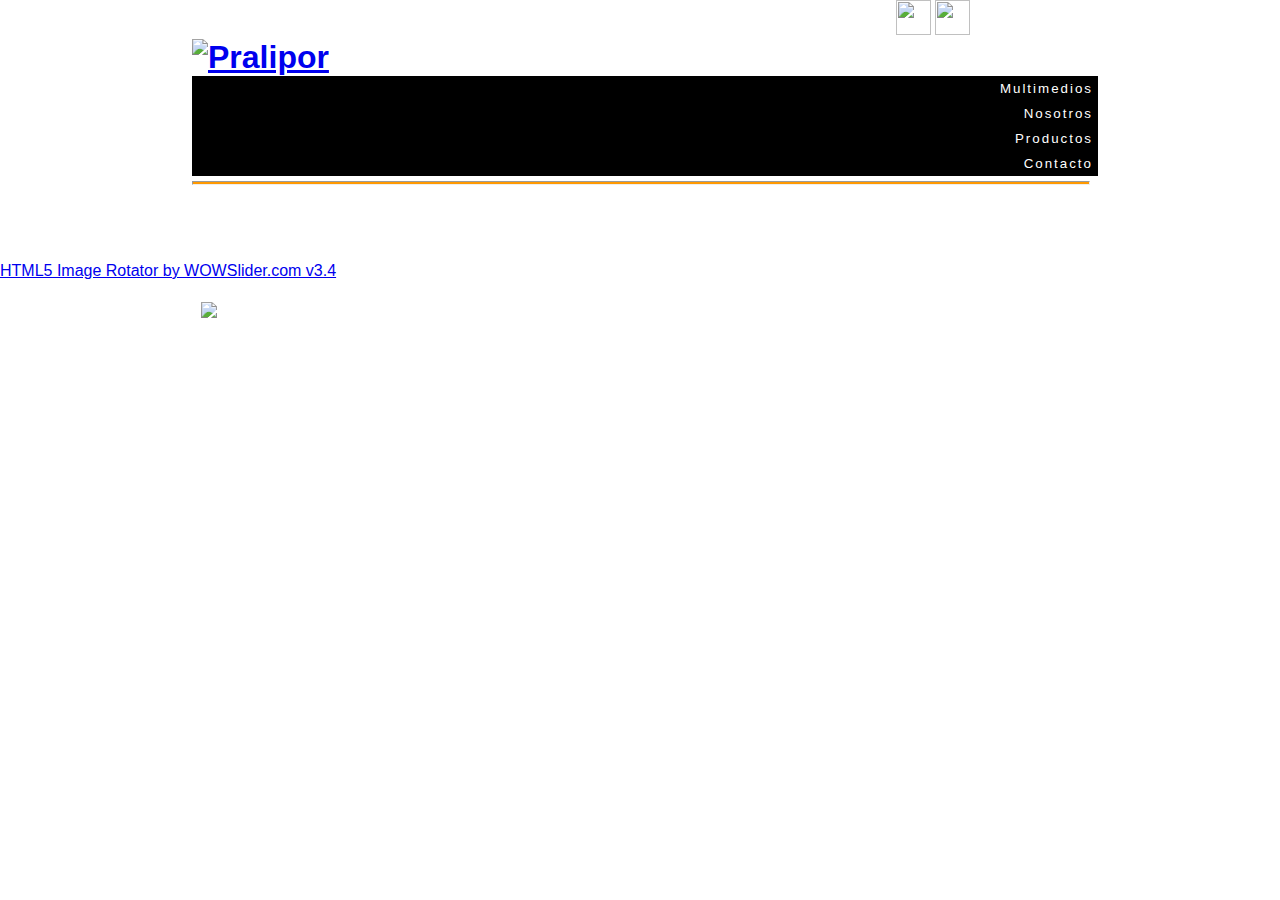
==== index.html @ 50ef8183 "master commit" ====
<!DOCTYPE html>
<html lang="es">
	<head>
		<title>Pralipor</title>
		<meta charset="utf-8"/>
		<meta name="description" content="Pralipor" />
		<meta name="viewport" content="width=device-width,initial-scale=1" />
		<link rel="shortcut icon" type="image/x-icon" href="favicon.ico" />
		<link rel="author" type="text/plain" href="humans.txt" />
		<link rel="stylesheet" type="text/css" href="css/style.css">
		<!-- [if lt IE 9]>
			<script src="//html5shiv.googlecode.com/svn/trunk/html5.js"></script>
		<![endif]-->
		<!--[if lt IE 9]><script src="http://css3-mediaqueries-js.googlecode.com/svn/trunk/css3-mediaqueries.js"></script><![endif]-->
		<script type="text/javascript" src="../engine1/jquery.js"></script>
		<link rel="stylesheet" type="text/css" href="../engine1/style.css" media="screen" />
	</head>
	<body>
		<header>
			<div class="header_button">
				<img src="http://praliport.com/website/imagenes/facebook-01.png" width="35" height="35" />
				<img src="http://praliport.com/website/imagenes/twitter-01.png" width="35" height="35" />
			</div>
			<a href="index.php"><h1><img src="http://praliport.com/website/imagenes/Logotiop.png" title="Pralipor" /></h1></a>
			<nav>
				<ul>
					<li> Multimedios </li>
					<li> Nosotros </li>
					<li> Productos </li>
					<li> Contacto </li>
				</ul>
			</nav>
		</header>
		<hr>
		<section>
			<article>
				<!-- Start WOWSlider.com BODY section id=wowslider-container1 -->
					<div id="wowslider-container1">
						<div class="ws_images">
							<ul>
								<li><img src="../data1/images/nuestrosproductos_2.jpg" alt="" title="" id="wows1_0"/></li>
								<li><img src="../data1/images/medioambiente_1.jpg" alt="" title="" id="wows1_1"/></li>
								<li><img src="../data1/images/medioambiente_2.jpg" alt="" title="" id="wows1_2"/></li>
								<li><img src="../data1/images/nuestrosproductos_1.jpg" alt="" title="" id="wows1_3"/></li>
							</ul>
						</div>
						<a class="wsl" href="http://wowslider.com">HTML5 Image Rotator by WOWSlider.com v3.4</a>
						<a href="#" class="ws_frame"></a>
						<div class="ws_shadow"></div>
					</div>
					<script type="text/javascript" src="../engine1/wowslider.js"></script>
					<script type="text/javascript" src="../engine1/script.js"></script>
				<!-- End WOWSlider.com BODY section -->
			</article>
		</section>
		<section id="contenedor">
			<section id="contenedor_left">
				<picture>
					<img src="http://praliport.com/website/imagenes/arbole.jpg" title="arboles" />
				</picture>
			</section>
			<section id="contenedor_derecha">
				<section>
					En PRALIPORT mantenemos proyectos conjuntos de Investigación, Desarrollo e Innovación de nuevos productos y mercados. Somos conscientes de que nuestros productos se enfocan hacia el ocio del consumidor, lo que nos anima a trabajar día a día por satisfacer a nuestros clientes y, por consiguiente a nuestros consumidores. Nuestra misión es: <br />
					•	Ampliar y mejorar nuestra oferta con nuevos productos y de mayor calidad.<br />
					•	Desarrollar más nuestros programas de protección medioambiental.<br />
					•	Mejorar continuamente nuestros procesos tanto internos como externos para adaptarnos a nuestros clientes y que estos gocen de un servicio fiable y de calidad. <br />
					•	Implementar soluciones logísticas adaptadas a las particularidades de volumen de nuestros productos, garantizando al cliente un servicio óptimo, elevada capacidad en el mantenimiento de los stocks y rapidez en la reposición.
				</section>
			</section>
		</section>
	</body>
</html>
---- css/style.css ----
*{
	padding: 0;
	margin: 0;
}

html{
	background: url(http://praliport.com/website/imagenes/FONDO.jpg);
	color: #FFFFFF;
	font-family: Helvetica;
}

h1{
	margin-left: 15%;
}

hr {
	background: #FF9900;
	margin-left: 15%;
	width: 70%;
	color: #FF9900;
	background-color: #FF9900;
	height: 2px;
	margin-top: 5px;
	margin-bottom: 5px;
}

nav ul li{
	width: 70%;
	background: #000000;
	margin-left: 15%;
	text-align: right;
	padding: 5px;
	list-style-type: none;
	font-size: 10pt;
	text-align: right;
	cursor: pointer;
	font-family: Arial, Helvetica, sans-serif;
	font-weight: normal;
	letter-spacing: 2px;
}

li:hover.li_menu {
	background: #333333;
	color: #FFFF09;
}
.header_button{
	margin-left: 70%;
}

#contenedor{
	border-radius: 0.5em;
	display: inline-block;
	margin: 1em;
	max-width: 100%;
	padding: 0.25em;
	vertical-align: top;
	width: 100%;
	min-width: 215px;
}


#contenedor_multimedios{
	border-radius: 0.5em;
	display: inline-block;
	margin: 1em;
	max-width: 60%;
	padding: 0.25em;
	vertical-align: top;
	width: 60%;
	min-width: 215px;
	margin-left: 20%;
}

#video{
	width: 274px;
	min-width: 215px;
	height: 166px;
	margin-left: 20px;
}

#contenedor_left{
	margin-left: 14%;
	width: 20%;
	float: left;
	min-width: 235px;
}

#contenedor_derecha{
	float:left;
	width: 50%;
	font-family: Helvetica;
	font-size: 9pt;
	color: #FFF;
	line-height: 20px;
	text-align: justify;
	letter-spacing: 1px;
}


#contenedor_left img{
	border: 2px solid #FFFFFF;
}

@media all and (max-width: 1200px) {
	#contenedor_left{
		margin-left: 0%;
		width: 20%;
		float: left;
	}
	#contenedor_derecha{
		margin-left: 5px;
		width: 70%;
	}
}

@media all and (max-width: 500px){
	h1{
		margin-left: 0px;
	}
	h1 img{
		width: 100%;
	}
	#video{
		width: 100%;
		height: 166px;
		margin-left: 0px;
	}
}
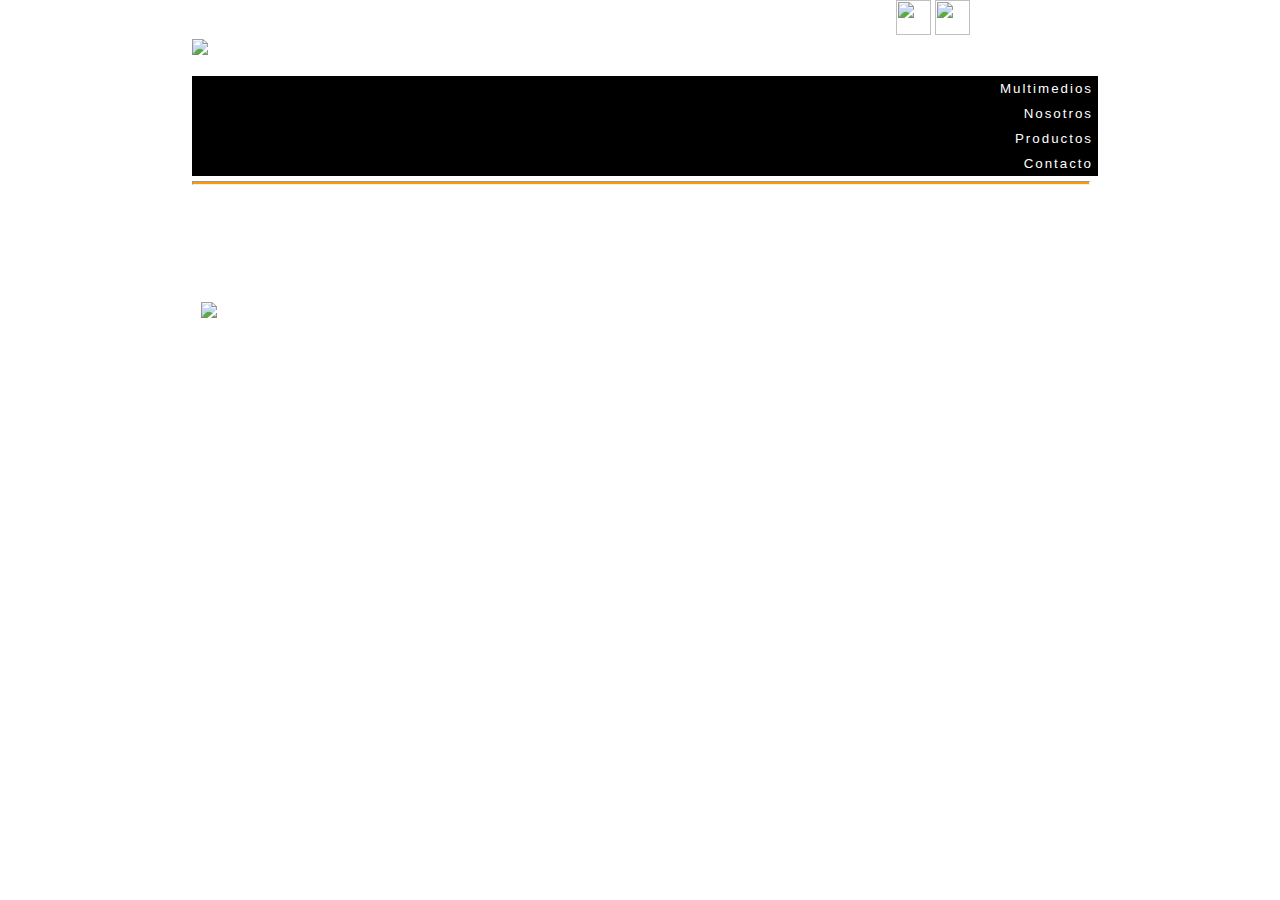
==== commit fdb24cee: "final commit" ====
--- a/index.html
+++ b/index.html
@@ -24,10 +24,10 @@
 			<a href="index.php"><h1><img src="http://praliport.com/website/imagenes/Logotiop.png" title="Pralipor" /></h1></a>
 			<nav>
 				<ul>
-					<li> Multimedios </li>
-					<li> Nosotros </li>
-					<li> Productos </li>
-					<li> Contacto </li>
+					<a href="multimedios.php" ><li class="li_menu">Multimedios </li></a>
+					<a href="nosotros.php"><li class="li_menu"> Nosotros </li></a>
+					<a href="productos.php"><li class="li_menu">Productos </li></a>
+					<a href="contacto.php"><li class="li_menu"> Contacto </li></a>
 				</ul>
 			</nav>
 		</header>
--- a/css/style.css
+++ b/css/style.css
@@ -7,6 +7,15 @@
 	background: url(http://praliport.com/website/imagenes/FONDO.jpg);
 	color: #FFFFFF;
 	font-family: Helvetica;
+}
+
+a{
+	text-decoration: none;
+	color:  #FFFFFF;
+}
+
+a:hover {
+	color: #FFFF09;
 }
 
 h1{
@@ -22,6 +31,15 @@
 	height: 2px;
 	margin-top: 5px;
 	margin-bottom: 5px;
+}
+
+hr#producto_hr{
+	background: #FF9900;
+	margin-left: 13%;
+	width: 70%;
+	color: #FF9900;
+	background-color: #FF9900;
+	height: 4px;
 }
 
 nav ul li{
@@ -85,6 +103,30 @@
 	min-width: 235px;
 }
 
+#contacto_contenedor_left{
+	margin-left: 14%;
+	width: 30%;
+	float: left;
+	min-width: 235px;
+}
+
+#contenedor_left_nosotros{
+	margin-left: 14%;
+	width: 30%;
+	float: left;
+	min-width: 235px;
+}
+#contenedor_derecha_nosotros{
+	float:left;
+	width: 35%;
+	font-family: Helvetica;
+	font-size: 9pt;
+	color: #FFF;
+	line-height: 16px;
+	text-align: justify;
+	letter-spacing: 0px;
+	margin-left: 4%;
+}
 #contenedor_derecha{
 	float:left;
 	width: 50%;
@@ -94,6 +136,48 @@
 	line-height: 20px;
 	text-align: justify;
 	letter-spacing: 1px;
+}
+
+#contacto_contenedor_derecha{
+	float:left;
+	width: 40%;
+	font-family: Helvetica;
+	font-size: 9pt;
+	color: #FFF;
+	line-height: 20px;
+	text-align: justify;
+	letter-spacing: 1px;
+}
+
+#productos_contenedor_left{
+	width: 45%;
+	font-family: Helvetica;
+	font-size: 9pt;
+	color: #FFF;
+	line-height: 20px;
+	text-align: justify;
+	letter-spacing: 1px;
+	margin-left: 14%;
+	float: left;
+}
+
+#productos_contenedor_derecha{
+	float:left;
+	width: 20%;
+	min-width: 235px;
+	margin-left: 1%;
+}
+
+#producto{
+	width: 70%;
+	margin-left: 16%;
+}
+
+#producto_titulo{
+	width: 70%;
+	margin-left: 14%;
+	font-family: Arial, Helvetica, sans-serif;
+	color: #FC0;
 }
 
 
